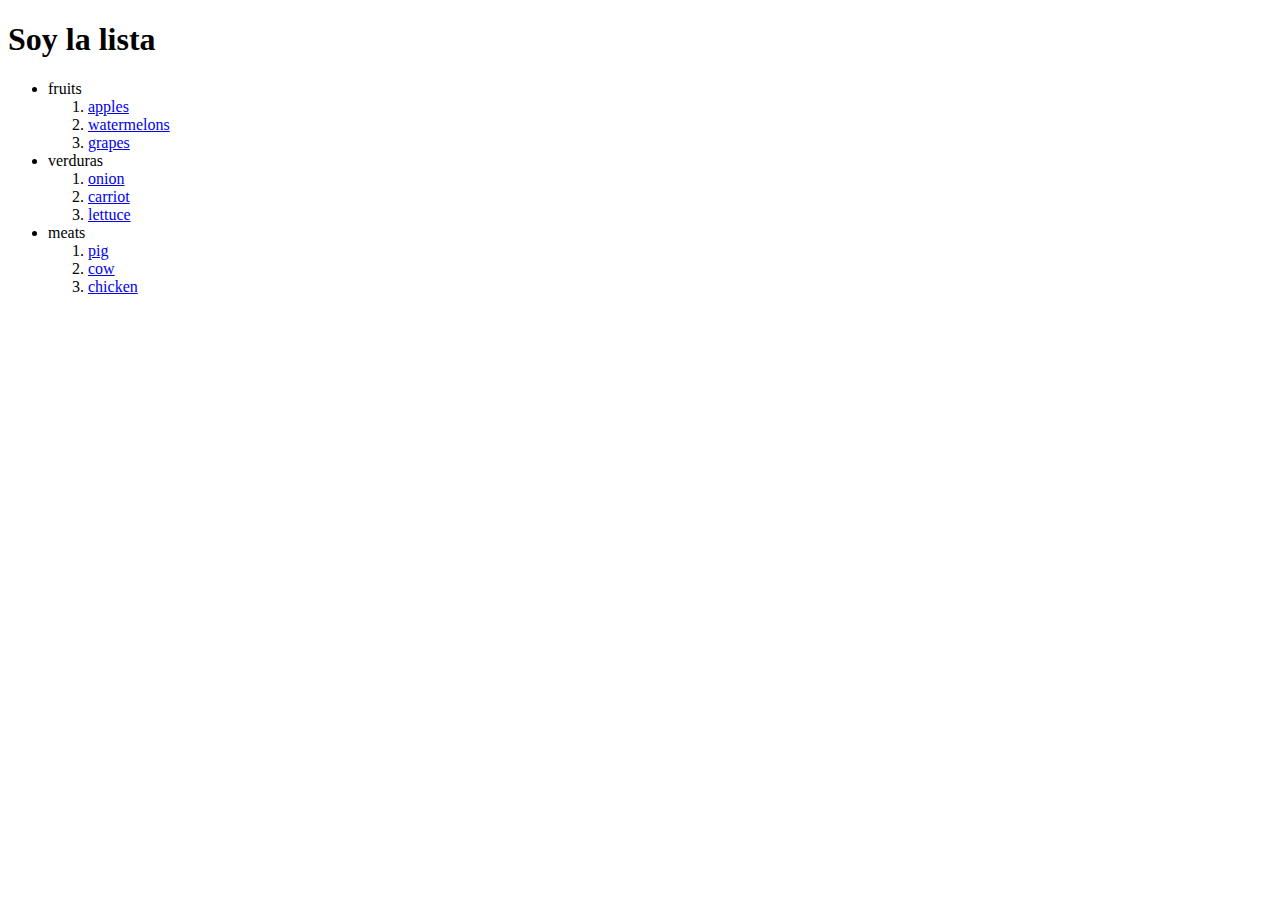
==== cursohtmlycss/comprasdelsuper/index.html @ 3a8dcc50 "primera práctica de html" ====
<!DOCTYPE html>
<html lang="en">
    <head>
        <meta charset="UTF-8">
        <meta http-equiv="X-UA-Compatible" content="IE=edge">
        <meta name="viewport" content="width=device-width, initial-scale=1.0">
        <title>compras del súper</title>
    </head>
    <body>
        <h1>Soy la lista </h1>
        <ul>
            <li>fruits</li>
                <ol>
                    <li><a href="https://www.google.com/search?q=apples&safe=strict&sxsrf=ALeKk03_6UNvqsIameCZbzUPt3ctZMtMUQ:1613485277494&source=lnms&tbm=isch&sa=X&ved=2ahUKEwiPtsKGze7uAhWEaDABHQsjC9kQ_AUoAXoECBUQAw&biw=1366&bih=657">apples</a></li>
                    <li><a href="https://www.google.com/search?q=watermelon&tbm=isch&ved=2ahUKEwjGjsyHze7uAhWxbjABHaG4BGwQ2-cCegQIABAA&oq=watermelo&gs_lcp=CgNpbWcQARgAMgQIABBDMgQIABBDMgQIABBDMgIIADICCAAyAggAMgIIADICCAAyAggAMgIIADoECCMQJzoHCCMQ6gIQJzoFCAAQsQM6BggAEAoQGFD3iAFYwbsBYL3GAWgDcAB4AIABuAGIAYcRkgEEMC4xNpgBAKABAaoBC2d3cy13aXotaW1nsAEKwAEB&sclient=img&ei=39QrYIajLbHdwbkPofGS4AY&bih=657&biw=1366&safe=strict">watermelons</a></li>
                    <li><a href="https://www.google.com/search?q=grapes&tbm=isch&ved=2ahUKEwi48L6Uze7uAhUXeDABHW5HChwQ2-cCegQIABAA&oq=grapes&gs_lcp=CgNpbWcQAzIECAAQQzIECAAQQzIECAAQQzIECAAQQzICCAAyAggAMgIIADICCAAyAggAMgIIADoECCMQJzoHCCMQ6gIQJzoFCAAQsQNQ0YEBWO-UAWDEmAFoAXAAeASAAacBiAHeC5IBBDAuMTGYAQCgAQGqAQtnd3Mtd2l6LWltZ7ABCsABAQ&sclient=img&ei=-tQrYLiLMJfwwbkP7o6p4AE&bih=657&biw=1366&safe=strict">grapes</a></li>
                </ol>
            <li>verduras</li>
                <ol>
                    <li><a href="https://www.google.com/search?q=onion&tbm=isch&ved=2ahUKEwislsaeze7uAhWdbDABHdqmBdgQ2-cCegQIABAA&oq=onion&gs_lcp=CgNpbWcQAzIECAAQQzIECAAQQzIECAAQQzIECAAQQzIECAAQQzICCAAyAggAMgIIADICCAAyAggAOgQIIxAnOgcIIxDqAhAnOgUIABCxA1Cd5hFY_voRYOmSEmgBcAB4AYAB1gSIAbcPkgEHMC45LjUtMZgBAKABAaoBC2d3cy13aXotaW1nsAEKwAEB&sclient=img&ei=D9UrYOzSNZ3ZwbkP2s2WwA0&bih=657&biw=1366&safe=strict">onion</a></li>
                    <li><a href="https://www.google.com/search?q=carriot&tbm=isch&ved=2ahUKEwju2_2szu7uAhXDi4QIHVHyDZsQ2-cCegQIABAA&oq=carriot&gs_lcp=[base64]&sclient=img&ei=OtYrYO7WI8OXkvQP0eS32Ak&bih=657&biw=1366&safe=strict">carriot</a></li>
                    <li><a href="https://www.google.com/search?q=lectuce&tbm=isch&ved=2ahUKEwjUk7K3zu7uAhVplIQIHfWrAFoQ2-cCegQIABAA&oq=lectuce&gs_lcp=CgNpbWcQAzICCAAyBAgAEB4yBAgAEB4yBggAEAoQGDoHCCMQ6gIQJzoECCMQJzoECAAQQzoFCAAQsQM6CAgAELEDEIMBUPaFAVj6oAFgs6YBaAFwAHgBgAHTAYgB2g6SAQYwLjEyLjGYAQCgAQGqAQtnd3Mtd2l6LWltZ7ABCsABAQ&sclient=img&ei=UNYrYNSrGemokvQP9deC0AU&bih=657&biw=1366&safe=strict">lettuce</a></li>
                </ol>
            <li>meats</li>
                <ol>
                    <li><a href="https://www.google.com/search?q=pig+meat&tbm=isch&ved=2ahUKEwjyiqXCzu7uAhXLeDABHXOxAe4Q2-cCegQIABAA&oq=pig+meat&gs_lcp=[base64]&sclient=img&ei=Z9YrYLK7EMvxwbkP8-KG8A4&bih=657&biw=1366&safe=strict">pig</a></li>
                    <li><a href="https://www.google.com/search?q=cow+meat&tbm=isch&ved=2ahUKEwjIs5zTzu7uAhWdbDABHdqmBdgQ2-cCegQIABAA&oq=cow+meat&gs_lcp=CgNpbWcQAzIECAAQQzICCAAyAggAMgIIADICCAAyAggAMgYIABAHEB4yBggAEAcQHjIGCAAQBxAeMgYIABAHEB5Q0mFY1WhgwmpoAHAAeACAAZIBiAGRBpIBAzAuNpgBAKABAaoBC2d3cy13aXotaW1nwAEB&sclient=img&ei=itYrYMjGL53ZwbkP2s2WwA0&bih=657&biw=1366&safe=strict">cow</a></li>
                    <li><a href="https://www.google.com/search?q=chicken+meat&tbm=isch&ved=2ahUKEwiJu-7azu7uAhVMcjABHagCCbYQ2-cCegQIABAA&oq=chicken+meat&gs_lcp=CgNpbWcQAzICCAAyAggAMgIIADICCAAyAggAMgIIADICCAAyAggAMgIIADICCAA6BggAEAcQHlDXXFiIbGDFfWgAcAB4AIABxAGIAYcJkgEDMC44mAEAoAEBqgELZ3dzLXdpei1pbWfAAQE&sclient=img&ei=mtYrYImGMczkwbkPqIWksAs&bih=657&biw=1366&safe=strict">chicken</a></li>
                </ol>

        </ul>
    </body>
</html>
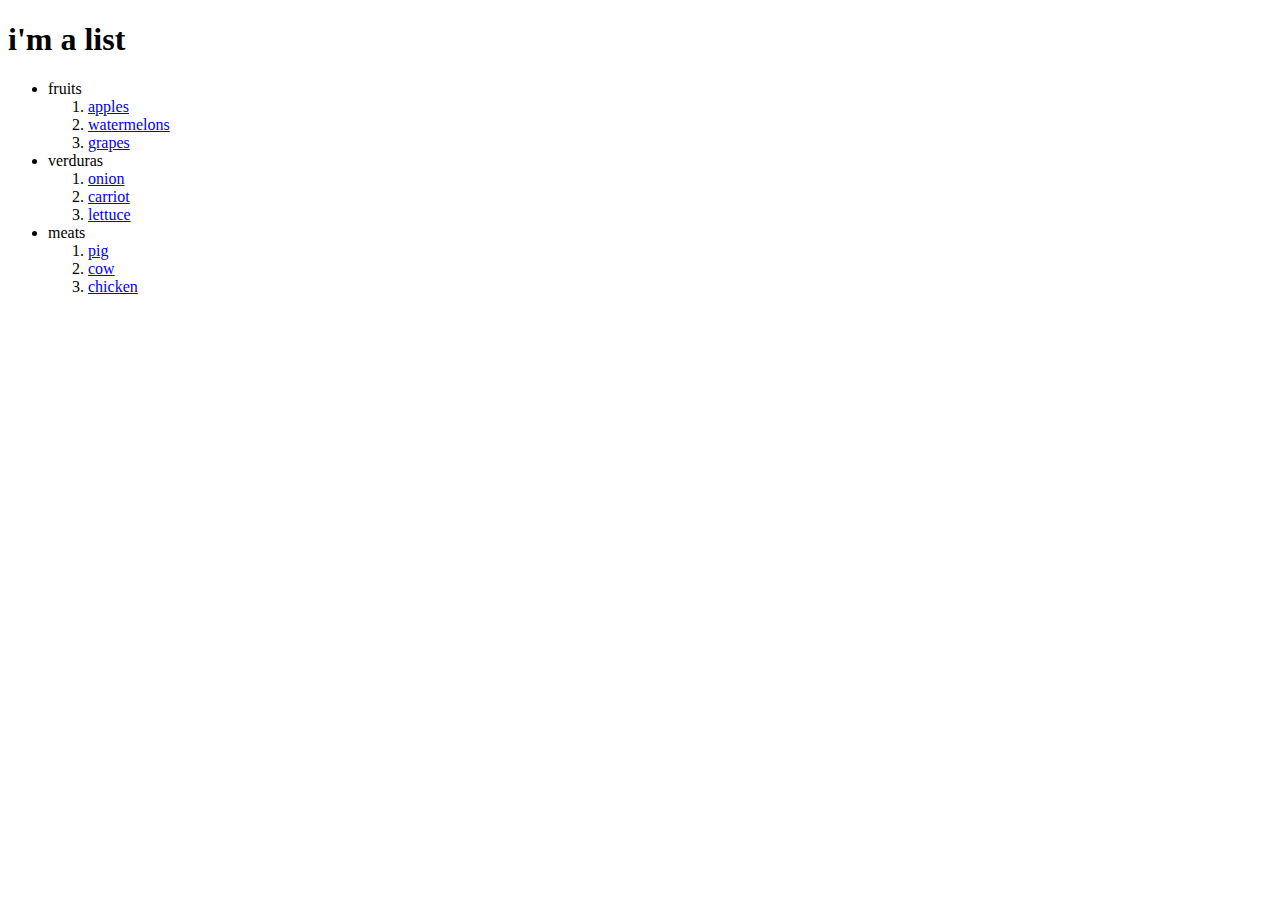
==== commit 947b835d: "practicas estiquetas video" ====
--- a/cursohtmlycss/comprasdelsuper/index.html
+++ b/cursohtmlycss/comprasdelsuper/index.html
@@ -7,7 +7,7 @@
         <title>compras del súper</title>
     </head>
     <body>
-        <h1>Soy la lista </h1>
+        <h1>i'm a list </h1>
         <ul>
             <li>fruits</li>
                 <ol>
